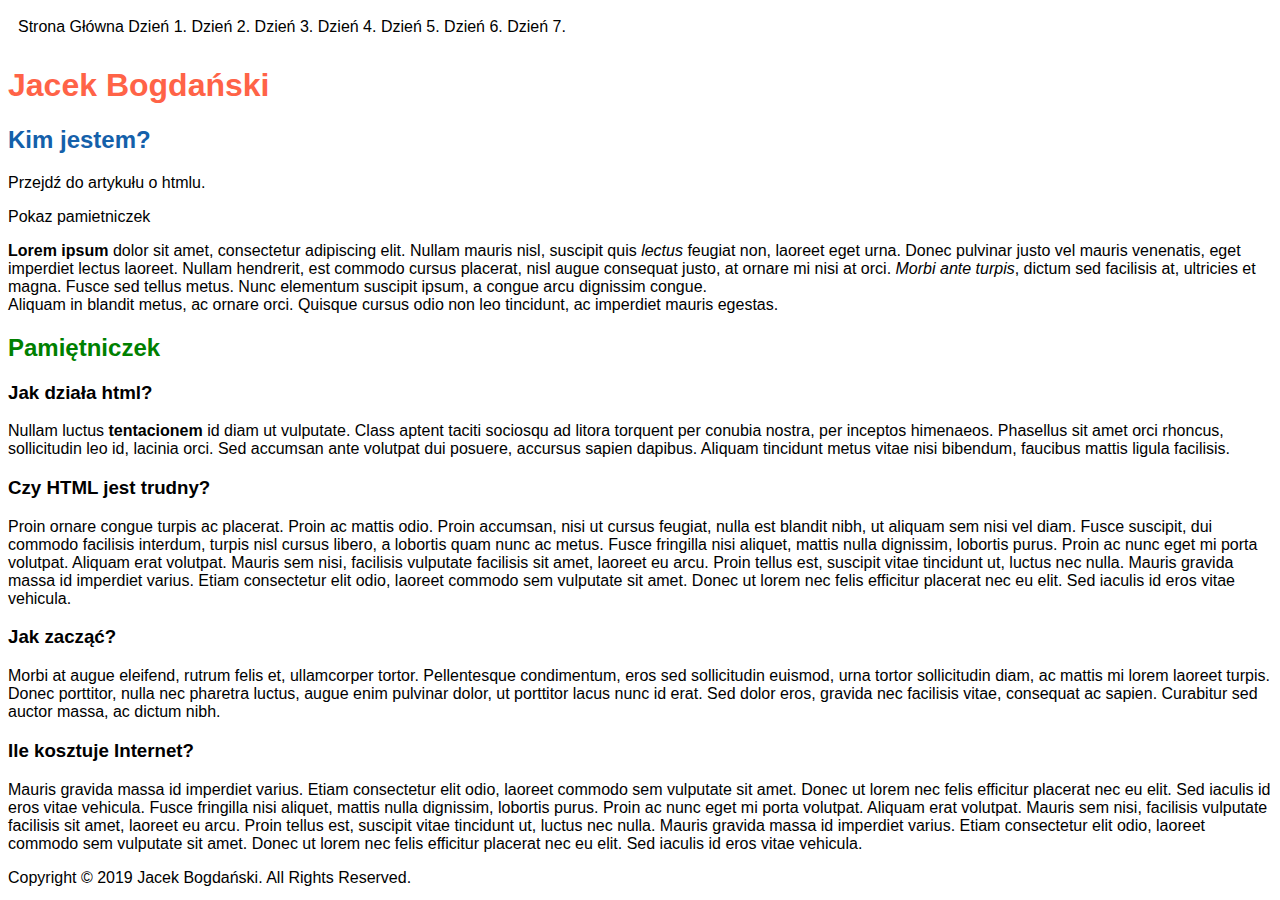
==== index.html @ a30987dd "initial commit" ====
<!DOCTYPE html>
<html lang="pl">


<head>
    <meta charset="UTF-8">
    <meta name="viewport" content="width=device-width, initial-scale=1.0">
    <meta http-equiv="X-UA-Compatible" content="ie=edge">
    <title>Document</title>
    <link href="style.css" rel="stylesheet" type="text/css">
</head>

<body>
    <header class="menu">
        <a href="index.html">Strona Główna</a>
        <a href="day1.html">Dzień 1.</a>
        <a href="day2.html">Dzień 2.</a>
        <a href="day3.html">Dzień 3.</a>
        <a href="day4.html">Dzień 4.</a>
        <a href="day5.html">Dzień 5.</a>
        <a href="day6.html">Dzień 6.</a>
        <a href="day7.html">Dzień 7.</a>
    </header class="menu">
    <header>
        <h1 class="mainHeader"> Jacek Bogdański</h1>
    </header>
    <section>
        <h2>Kim jestem?</h2>
        <p>
            <a href="podstrona.html">Przejdź do artykułu o htmlu.</a>
        </p>
        <p>
            <a href="#pamietnik">Pokaz pamietniczek</a>
        </p>
        <p>
            <b>Lorem ipsum</b> dolor sit amet, consectetur adipiscing elit. Nullam mauris nisl, suscipit quis <i>lectus </i>feugiat non, laoreet eget urna. Donec pulvinar justo vel mauris venenatis, eget imperdiet lectus laoreet. Nullam hendrerit, est
            commodo cursus placerat, nisl augue consequat justo, at ornare mi nisi at orci. <em>Morbi ante turpis</em>, dictum sed facilisis at, ultricies et magna. Fusce sed tellus metus. Nunc elementum suscipit ipsum, a congue arcu dignissim congue.
            <br> Aliquam in blandit metus, ac ornare orci. Quisque cursus odio non leo tincidunt, ac imperdiet mauris egestas.
        </p>

    </section id="pamietnik">
    <h2 class="diaryHeader">Pamiętniczek</h2>
    <section>
        <h3>Jak działa html?</h3>
        <p> Nullam luctus <strong> tentacionem </strong>id diam ut vulputate. Class aptent taciti sociosqu ad litora torquent per conubia nostra, per inceptos himenaeos. Phasellus sit amet orci rhoncus, sollicitudin leo id, lacinia orci. Sed accumsan ante
            volutpat dui posuere, accursus sapien dapibus. Aliquam tincidunt metus vitae nisi bibendum, faucibus mattis ligula facilisis.
        </p>
    </section>
    <section>
        <h3>Czy HTML jest trudny?</h3>
        <p>
            Proin ornare congue turpis ac placerat. Proin ac mattis odio. Proin accumsan, nisi ut cursus feugiat, nulla est blandit nibh, ut aliquam sem nisi vel diam. Fusce suscipit, dui commodo facilisis interdum, turpis nisl cursus libero, a lobortis quam nunc
            ac metus. Fusce fringilla nisi aliquet, mattis nulla dignissim, lobortis purus. Proin ac nunc eget mi porta volutpat. Aliquam erat volutpat. Mauris sem nisi, facilisis vulputate facilisis sit amet, laoreet eu arcu. Proin tellus est, suscipit
            vitae tincidunt ut, luctus nec nulla. Mauris gravida massa id imperdiet varius. Etiam consectetur elit odio, laoreet commodo sem vulputate sit amet. Donec ut lorem nec felis efficitur placerat nec eu elit. Sed iaculis id eros vitae vehicula.
        </p>
    </section>
    <section>
        <h3>Jak zacząć?</h3>
        <p>Morbi at augue eleifend, rutrum felis et, ullamcorper tortor. Pellentesque condimentum, eros sed sollicitudin euismod, urna tortor sollicitudin diam, ac mattis mi lorem laoreet turpis. Donec porttitor, nulla nec pharetra luctus, augue enim pulvinar
            dolor, ut porttitor lacus nunc id erat. Sed dolor eros, gravida nec facilisis vitae, consequat ac sapien. Curabitur sed auctor massa, ac dictum nibh.</p>
    </section>
    <section>
        <h3>Ile kosztuje Internet?</h3>
        <p>
            Mauris gravida massa id imperdiet varius. Etiam consectetur elit odio, laoreet commodo sem vulputate sit amet. Donec ut lorem nec felis efficitur placerat nec eu elit. Sed iaculis id eros vitae vehicula. Fusce fringilla nisi aliquet, mattis nulla dignissim,
            lobortis purus. Proin ac nunc eget mi porta volutpat. Aliquam erat volutpat. Mauris sem nisi, facilisis vulputate facilisis sit amet, laoreet eu arcu. Proin tellus est, suscipit vitae tincidunt ut, luctus nec nulla. Mauris gravida massa id
            imperdiet varius. Etiam consectetur elit odio, laoreet commodo sem vulputate sit amet. Donec ut lorem nec felis efficitur placerat nec eu elit. Sed iaculis id eros vitae vehicula.
        </p>
    </section>

    <footer>
        Copyright © 2019 Jacek Bogdański. All Rights Reserved.
    </footer>
    <script src="main.js">
    </script>
</body>

</html>
---- style.css ----
body {
    background: #fff;
    font-family: sans-serif;
}

.mainHeader {
    color: tomato;
}

.diaryHeader {
    color: green;
}

h2 {
    color: #1460aa;
}

.menu {
    padding: 10px;
}

a {
    text-decoration: none;
    color: black;
}
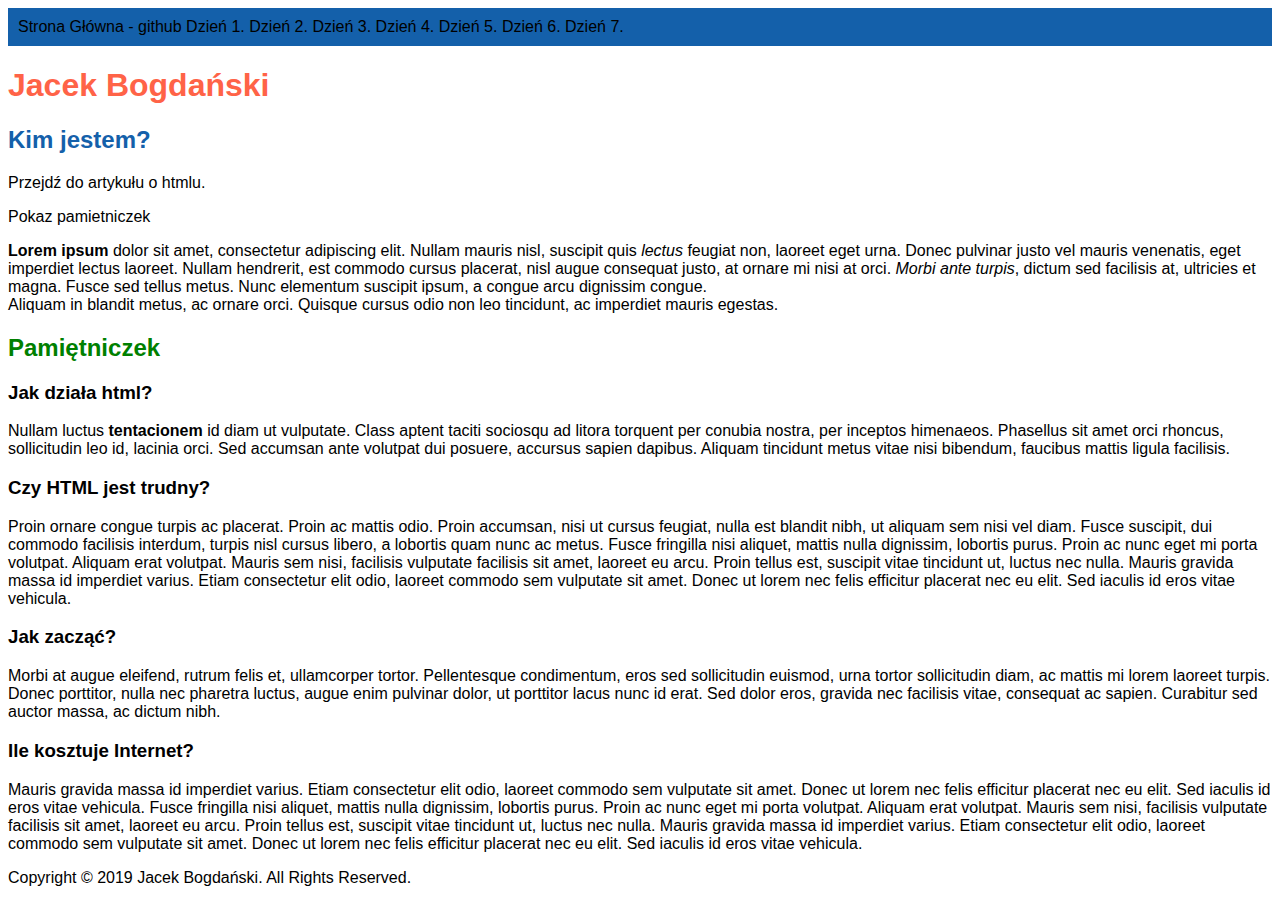
==== commit 72caa02e: "feat: Change in title" ====
--- a/index.html
+++ b/index.html
@@ -12,7 +12,7 @@
 
 <body>
     <header class="menu">
-        <a href="index.html">Strona Główna</a>
+        <a href="index.html">Strona Główna - github</a>
         <a href="day1.html">Dzień 1.</a>
         <a href="day2.html">Dzień 2.</a>
         <a href="day3.html">Dzień 3.</a>
--- a/style.css
+++ b/style.css
@@ -17,6 +17,7 @@
 
 .menu {
     padding: 10px;
+    background: #1460aa;
 }
 
 a {
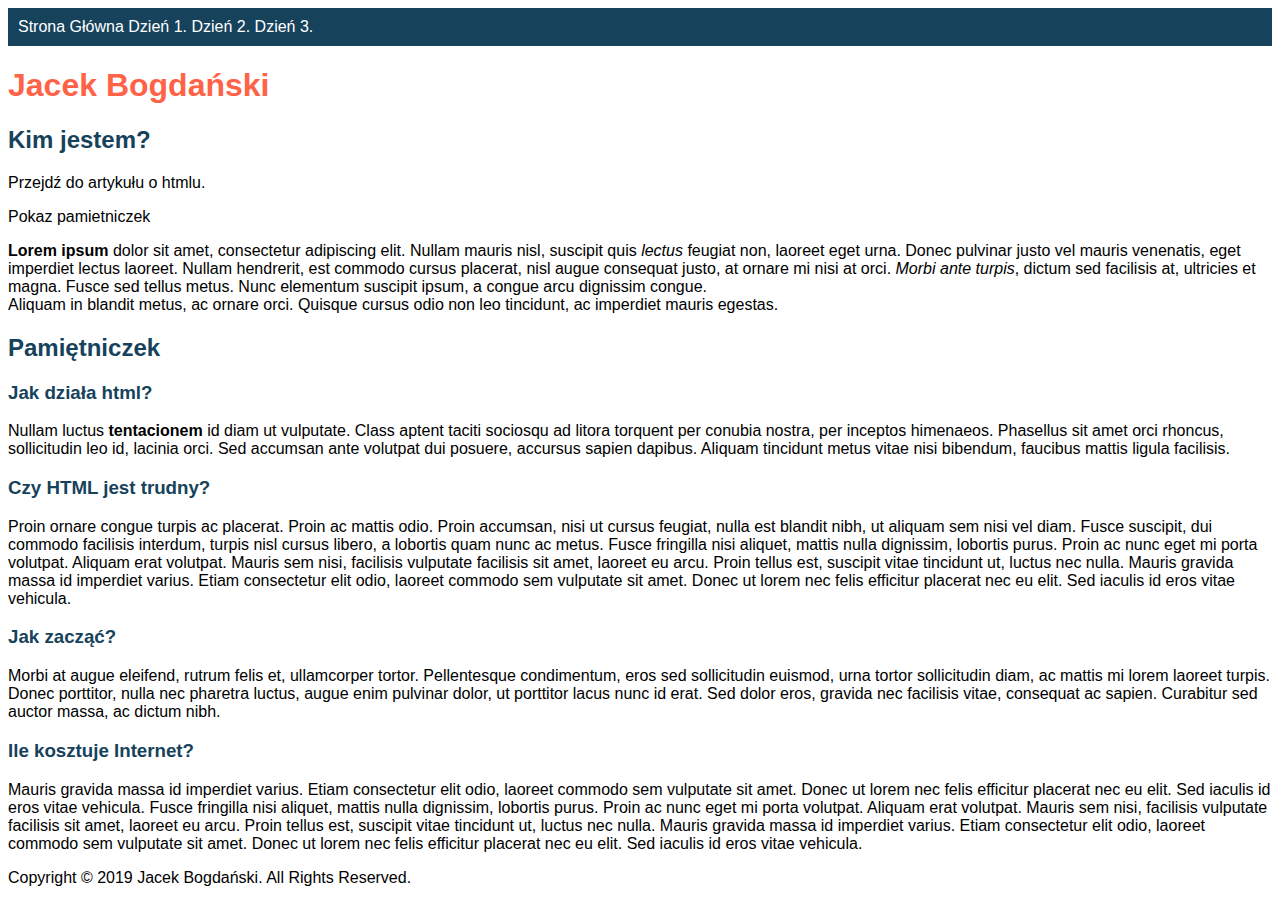
==== commit cadd1410: "feat: Getting ordered" ====
--- a/index.html
+++ b/index.html
@@ -12,20 +12,17 @@
 
 <body>
     <header class="menu">
-        <a href="index.html">Strona Główna - github</a>
-        <a href="day1.html">Dzień 1.</a>
-        <a href="day2.html">Dzień 2.</a>
-        <a href="day3.html">Dzień 3.</a>
-        <a href="day4.html">Dzień 4.</a>
-        <a href="day5.html">Dzień 5.</a>
-        <a href="day6.html">Dzień 6.</a>
-        <a href="day7.html">Dzień 7.</a>
+        <a class="menuLink" href="index.html">Strona Główna</a>
+        <a class="menuLink" href="day1.html">Dzień 1.</a>
+        <a class="menuLink" href="day2.html">Dzień 2.</a>
+        <a class="menuLink" href="day3.html">Dzień 3.</a>
+
     </header class="menu">
     <header>
         <h1 class="mainHeader"> Jacek Bogdański</h1>
     </header>
     <section>
-        <h2>Kim jestem?</h2>
+        <h2 class="sectionHeader">Kim jestem?</h2>
         <p>
             <a href="podstrona.html">Przejdź do artykułu o htmlu.</a>
         </p>
@@ -39,15 +36,15 @@
         </p>
 
     </section id="pamietnik">
-    <h2 class="diaryHeader">Pamiętniczek</h2>
+    <h2 class="sectionHeader">Pamiętniczek</h2>
     <section>
-        <h3>Jak działa html?</h3>
+        <h3 class="sectionHeader">Jak działa html?</h3>
         <p> Nullam luctus <strong> tentacionem </strong>id diam ut vulputate. Class aptent taciti sociosqu ad litora torquent per conubia nostra, per inceptos himenaeos. Phasellus sit amet orci rhoncus, sollicitudin leo id, lacinia orci. Sed accumsan ante
             volutpat dui posuere, accursus sapien dapibus. Aliquam tincidunt metus vitae nisi bibendum, faucibus mattis ligula facilisis.
         </p>
     </section>
     <section>
-        <h3>Czy HTML jest trudny?</h3>
+        <h3 class="sectionHeader">Czy HTML jest trudny?</h3>
         <p>
             Proin ornare congue turpis ac placerat. Proin ac mattis odio. Proin accumsan, nisi ut cursus feugiat, nulla est blandit nibh, ut aliquam sem nisi vel diam. Fusce suscipit, dui commodo facilisis interdum, turpis nisl cursus libero, a lobortis quam nunc
             ac metus. Fusce fringilla nisi aliquet, mattis nulla dignissim, lobortis purus. Proin ac nunc eget mi porta volutpat. Aliquam erat volutpat. Mauris sem nisi, facilisis vulputate facilisis sit amet, laoreet eu arcu. Proin tellus est, suscipit
@@ -55,12 +52,12 @@
         </p>
     </section>
     <section>
-        <h3>Jak zacząć?</h3>
+        <h3 class="sectionHeader">Jak zacząć?</h3>
         <p>Morbi at augue eleifend, rutrum felis et, ullamcorper tortor. Pellentesque condimentum, eros sed sollicitudin euismod, urna tortor sollicitudin diam, ac mattis mi lorem laoreet turpis. Donec porttitor, nulla nec pharetra luctus, augue enim pulvinar
             dolor, ut porttitor lacus nunc id erat. Sed dolor eros, gravida nec facilisis vitae, consequat ac sapien. Curabitur sed auctor massa, ac dictum nibh.</p>
     </section>
     <section>
-        <h3>Ile kosztuje Internet?</h3>
+        <h3 class="sectionHeader">Ile kosztuje Internet?</h3>
         <p>
             Mauris gravida massa id imperdiet varius. Etiam consectetur elit odio, laoreet commodo sem vulputate sit amet. Donec ut lorem nec felis efficitur placerat nec eu elit. Sed iaculis id eros vitae vehicula. Fusce fringilla nisi aliquet, mattis nulla dignissim,
             lobortis purus. Proin ac nunc eget mi porta volutpat. Aliquam erat volutpat. Mauris sem nisi, facilisis vulputate facilisis sit amet, laoreet eu arcu. Proin tellus est, suscipit vitae tincidunt ut, luctus nec nulla. Mauris gravida massa id
--- a/style.css
+++ b/style.css
@@ -11,13 +11,22 @@
     color: green;
 }
 
+.sectionHeader {
+    color: #16425B;
+}
+
 h2 {
     color: #1460aa;
 }
 
 .menu {
     padding: 10px;
-    background: #1460aa;
+    background: #16425B;
+    color: #FFF;
+}
+
+.menuLink {
+    color: white;
 }
 
 a {
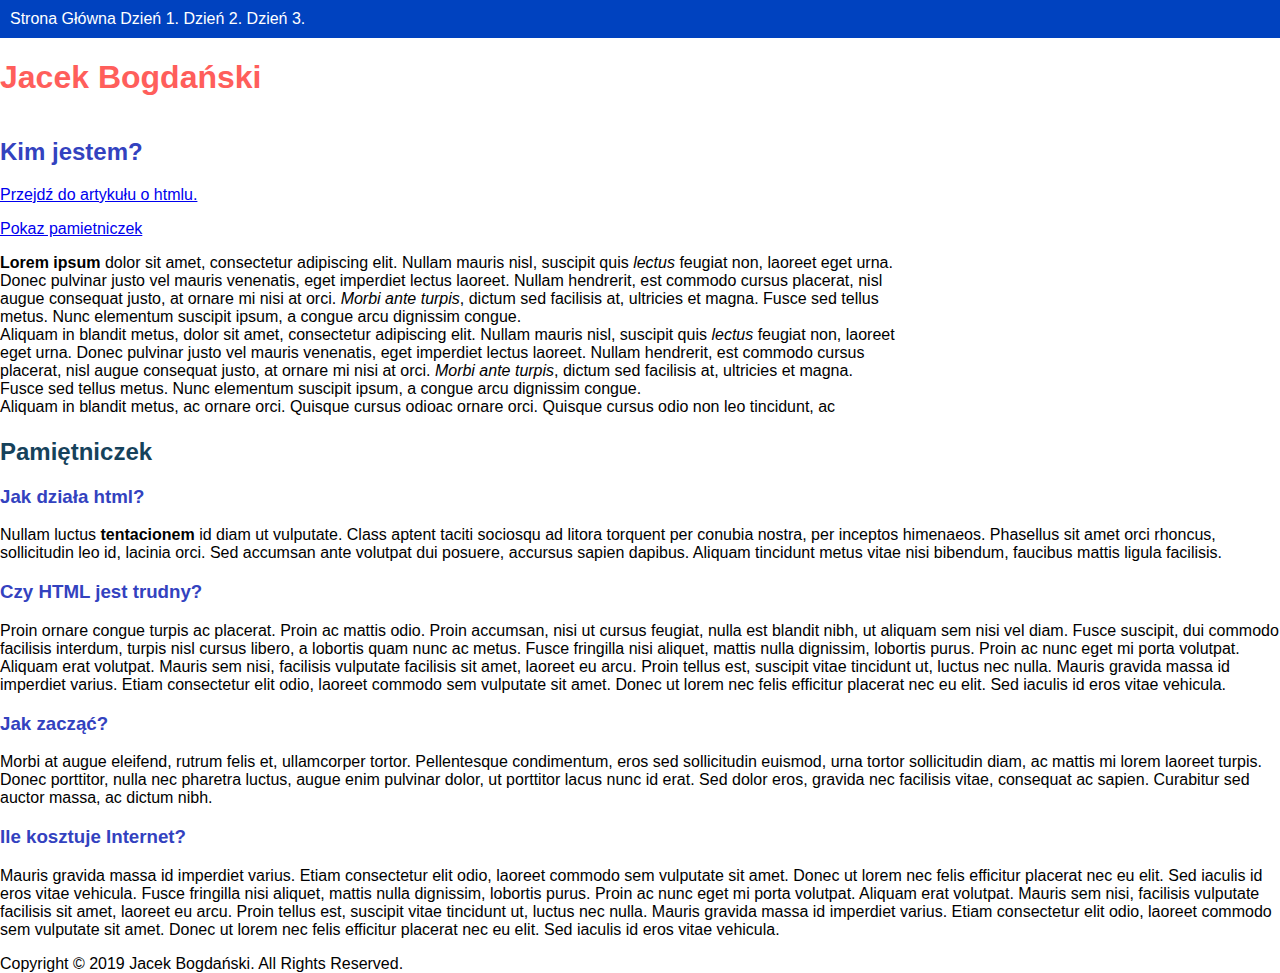
==== commit 415c86ca: "feat: Styling" ====
--- a/index.html
+++ b/index.html
@@ -21,7 +21,7 @@
     <header>
         <h1 class="mainHeader"> Jacek Bogdański</h1>
     </header>
-    <section>
+    <section class="about">
         <h2 class="sectionHeader">Kim jestem?</h2>
         <p>
             <a href="podstrona.html">Przejdź do artykułu o htmlu.</a>
@@ -32,11 +32,13 @@
         <p>
             <b>Lorem ipsum</b> dolor sit amet, consectetur adipiscing elit. Nullam mauris nisl, suscipit quis <i>lectus </i>feugiat non, laoreet eget urna. Donec pulvinar justo vel mauris venenatis, eget imperdiet lectus laoreet. Nullam hendrerit, est
             commodo cursus placerat, nisl augue consequat justo, at ornare mi nisi at orci. <em>Morbi ante turpis</em>, dictum sed facilisis at, ultricies et magna. Fusce sed tellus metus. Nunc elementum suscipit ipsum, a congue arcu dignissim congue.
-            <br> Aliquam in blandit metus, ac ornare orci. Quisque cursus odio non leo tincidunt, ac imperdiet mauris egestas.
+            <br> Aliquam in blandit metus, dolor sit amet, consectetur adipiscing elit. Nullam mauris nisl, suscipit quis <i>lectus </i>feugiat non, laoreet eget urna. Donec pulvinar justo vel mauris venenatis, eget imperdiet lectus laoreet. Nullam hendrerit,
+            est commodo cursus placerat, nisl augue consequat justo, at ornare mi nisi at orci. <em>Morbi ante turpis</em>, dictum sed facilisis at, ultricies et magna. Fusce sed tellus metus. Nunc elementum suscipit ipsum, a congue arcu dignissim congue.
+            <br> Aliquam in blandit metus, ac ornare orci. Quisque cursus odioac ornare orci. Quisque cursus odio non leo tincidunt, ac imperdiet mauris egestas.
         </p>
 
     </section id="pamietnik">
-    <h2 class="sectionHeader">Pamiętniczek</h2>
+    <h2 class="diaryHeader">Pamiętniczek</h2>
     <section>
         <h3 class="sectionHeader">Jak działa html?</h3>
         <p> Nullam luctus <strong> tentacionem </strong>id diam ut vulputate. Class aptent taciti sociosqu ad litora torquent per conubia nostra, per inceptos himenaeos. Phasellus sit amet orci rhoncus, sollicitudin leo id, lacinia orci. Sed accumsan ante
--- a/style.css
+++ b/style.css
@@ -1,18 +1,20 @@
 body {
     background: #fff;
     font-family: sans-serif;
+    width: 100%;
+    margin: 0;
 }
 
 .mainHeader {
-    color: tomato;
+    color: #FF5E5B;
 }
 
 .diaryHeader {
-    color: green;
+    color: #16425B;
 }
 
 .sectionHeader {
-    color: #16425B;
+    color: #3342BF;
 }
 
 h2 {
@@ -21,15 +23,18 @@
 
 .menu {
     padding: 10px;
-    background: #16425B;
+    background: #0042BF;
     color: #FFF;
 }
 
 .menuLink {
     color: white;
+    text-decoration: none;
 }
 
-a {
-    text-decoration: none;
-    color: black;
+.about {
+    max-width: 900px;
+    min-width: 500px;
+    height: 300px;
+    overflow: scroll;
 }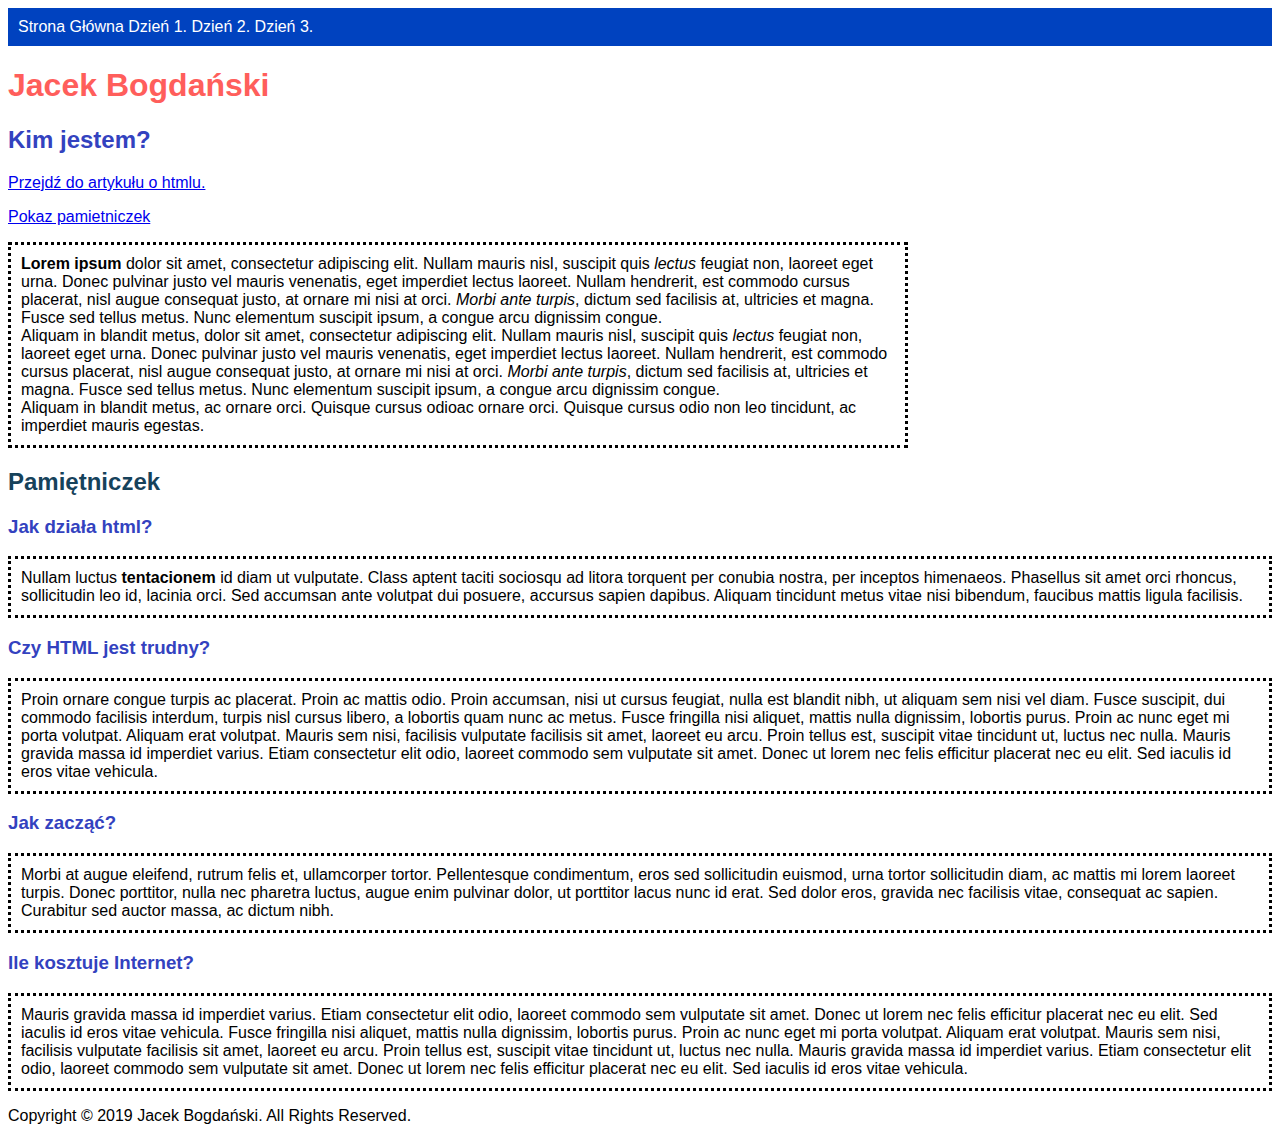
==== commit de6c7bb5: "feat little changes" ====
--- a/index.html
+++ b/index.html
@@ -18,6 +18,7 @@
         <a class="menuLink" href="day3.html">Dzień 3.</a>
 
     </header class="menu">
+
     <header>
         <h1 class="mainHeader"> Jacek Bogdański</h1>
     </header>
@@ -29,7 +30,7 @@
         <p>
             <a href="#pamietnik">Pokaz pamietniczek</a>
         </p>
-        <p>
+        <p class="paragraph">
             <b>Lorem ipsum</b> dolor sit amet, consectetur adipiscing elit. Nullam mauris nisl, suscipit quis <i>lectus </i>feugiat non, laoreet eget urna. Donec pulvinar justo vel mauris venenatis, eget imperdiet lectus laoreet. Nullam hendrerit, est
             commodo cursus placerat, nisl augue consequat justo, at ornare mi nisi at orci. <em>Morbi ante turpis</em>, dictum sed facilisis at, ultricies et magna. Fusce sed tellus metus. Nunc elementum suscipit ipsum, a congue arcu dignissim congue.
             <br> Aliquam in blandit metus, dolor sit amet, consectetur adipiscing elit. Nullam mauris nisl, suscipit quis <i>lectus </i>feugiat non, laoreet eget urna. Donec pulvinar justo vel mauris venenatis, eget imperdiet lectus laoreet. Nullam hendrerit,
@@ -37,17 +38,17 @@
             <br> Aliquam in blandit metus, ac ornare orci. Quisque cursus odioac ornare orci. Quisque cursus odio non leo tincidunt, ac imperdiet mauris egestas.
         </p>
 
-    </section id="pamietnik">
+    </section>
     <h2 class="diaryHeader">Pamiętniczek</h2>
     <section>
         <h3 class="sectionHeader">Jak działa html?</h3>
-        <p> Nullam luctus <strong> tentacionem </strong>id diam ut vulputate. Class aptent taciti sociosqu ad litora torquent per conubia nostra, per inceptos himenaeos. Phasellus sit amet orci rhoncus, sollicitudin leo id, lacinia orci. Sed accumsan ante
+        <p class="paragraph"> Nullam luctus <strong> tentacionem </strong>id diam ut vulputate. Class aptent taciti sociosqu ad litora torquent per conubia nostra, per inceptos himenaeos. Phasellus sit amet orci rhoncus, sollicitudin leo id, lacinia orci. Sed accumsan ante
             volutpat dui posuere, accursus sapien dapibus. Aliquam tincidunt metus vitae nisi bibendum, faucibus mattis ligula facilisis.
         </p>
     </section>
     <section>
         <h3 class="sectionHeader">Czy HTML jest trudny?</h3>
-        <p>
+        <p class="paragraph">
             Proin ornare congue turpis ac placerat. Proin ac mattis odio. Proin accumsan, nisi ut cursus feugiat, nulla est blandit nibh, ut aliquam sem nisi vel diam. Fusce suscipit, dui commodo facilisis interdum, turpis nisl cursus libero, a lobortis quam nunc
             ac metus. Fusce fringilla nisi aliquet, mattis nulla dignissim, lobortis purus. Proin ac nunc eget mi porta volutpat. Aliquam erat volutpat. Mauris sem nisi, facilisis vulputate facilisis sit amet, laoreet eu arcu. Proin tellus est, suscipit
             vitae tincidunt ut, luctus nec nulla. Mauris gravida massa id imperdiet varius. Etiam consectetur elit odio, laoreet commodo sem vulputate sit amet. Donec ut lorem nec felis efficitur placerat nec eu elit. Sed iaculis id eros vitae vehicula.
@@ -55,12 +56,12 @@
     </section>
     <section>
         <h3 class="sectionHeader">Jak zacząć?</h3>
-        <p>Morbi at augue eleifend, rutrum felis et, ullamcorper tortor. Pellentesque condimentum, eros sed sollicitudin euismod, urna tortor sollicitudin diam, ac mattis mi lorem laoreet turpis. Donec porttitor, nulla nec pharetra luctus, augue enim pulvinar
+        <p class="paragraph">Morbi at augue eleifend, rutrum felis et, ullamcorper tortor. Pellentesque condimentum, eros sed sollicitudin euismod, urna tortor sollicitudin diam, ac mattis mi lorem laoreet turpis. Donec porttitor, nulla nec pharetra luctus, augue enim pulvinar
             dolor, ut porttitor lacus nunc id erat. Sed dolor eros, gravida nec facilisis vitae, consequat ac sapien. Curabitur sed auctor massa, ac dictum nibh.</p>
     </section>
     <section>
         <h3 class="sectionHeader">Ile kosztuje Internet?</h3>
-        <p>
+        <p class="paragraph">
             Mauris gravida massa id imperdiet varius. Etiam consectetur elit odio, laoreet commodo sem vulputate sit amet. Donec ut lorem nec felis efficitur placerat nec eu elit. Sed iaculis id eros vitae vehicula. Fusce fringilla nisi aliquet, mattis nulla dignissim,
             lobortis purus. Proin ac nunc eget mi porta volutpat. Aliquam erat volutpat. Mauris sem nisi, facilisis vulputate facilisis sit amet, laoreet eu arcu. Proin tellus est, suscipit vitae tincidunt ut, luctus nec nulla. Mauris gravida massa id
             imperdiet varius. Etiam consectetur elit odio, laoreet commodo sem vulputate sit amet. Donec ut lorem nec felis efficitur placerat nec eu elit. Sed iaculis id eros vitae vehicula.
--- a/style.css
+++ b/style.css
@@ -1,8 +1,6 @@
 body {
     background: #fff;
     font-family: sans-serif;
-    width: 100%;
-    margin: 0;
 }
 
 .mainHeader {
@@ -35,6 +33,11 @@
 .about {
     max-width: 900px;
     min-width: 500px;
-    height: 300px;
+}
+
+.paragraph {
+    padding: 10px;
+    border: dotted;
+    max-height: 200px;
     overflow: scroll;
 }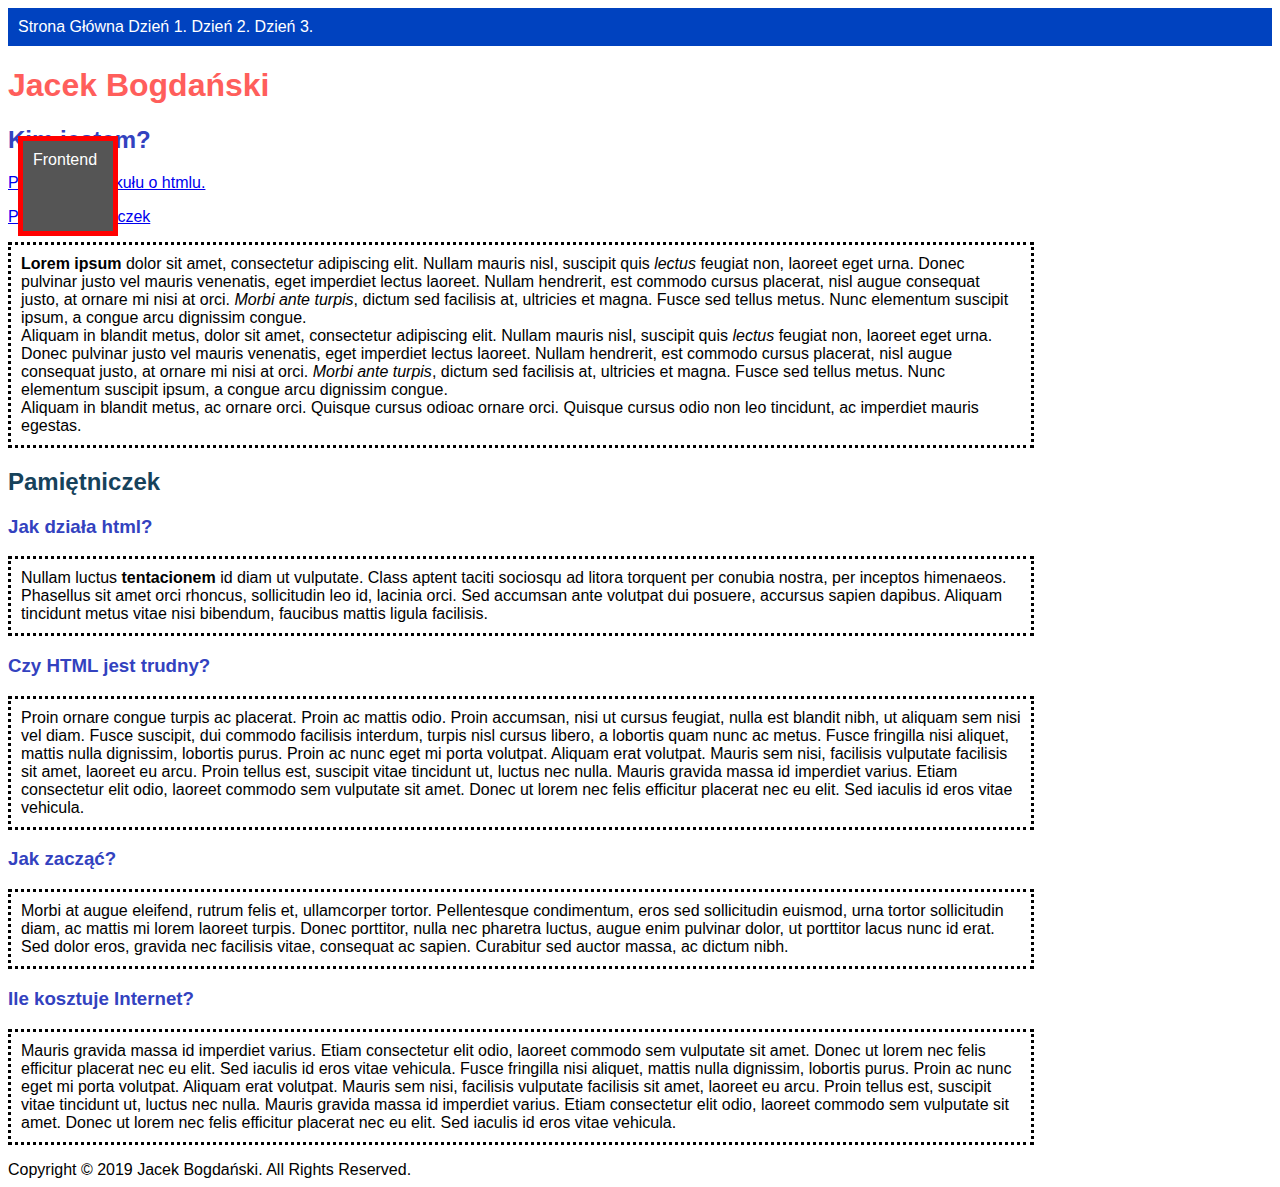
==== commit 9edf1ccc: "feat: Kontynuacja" ====
--- a/index.html
+++ b/index.html
@@ -23,6 +23,8 @@
         <h1 class="mainHeader"> Jacek Bogdański</h1>
     </header>
     <section class="about">
+        <div class="box">Frontend</div>
+
         <h2 class="sectionHeader">Kim jestem?</h2>
         <p>
             <a href="podstrona.html">Przejdź do artykułu o htmlu.</a>
--- a/style.css
+++ b/style.css
@@ -31,13 +31,27 @@
 }
 
 .about {
-    max-width: 900px;
     min-width: 500px;
+    position: relative;
+}
+
+.box {
+    height: 100px;
+    width: 100px;
+    background: #555;
+    color: white;
+    padding: 10px;
+    margin: 10px;
+    border: 5px solid red;
+    box-sizing: border-box;
+    position: absolute;
 }
 
 .paragraph {
     padding: 10px;
     border: dotted;
     max-height: 200px;
-    overflow: scroll;
+    overflow: auto;
+    max-width: 1000px;
+    ;
 }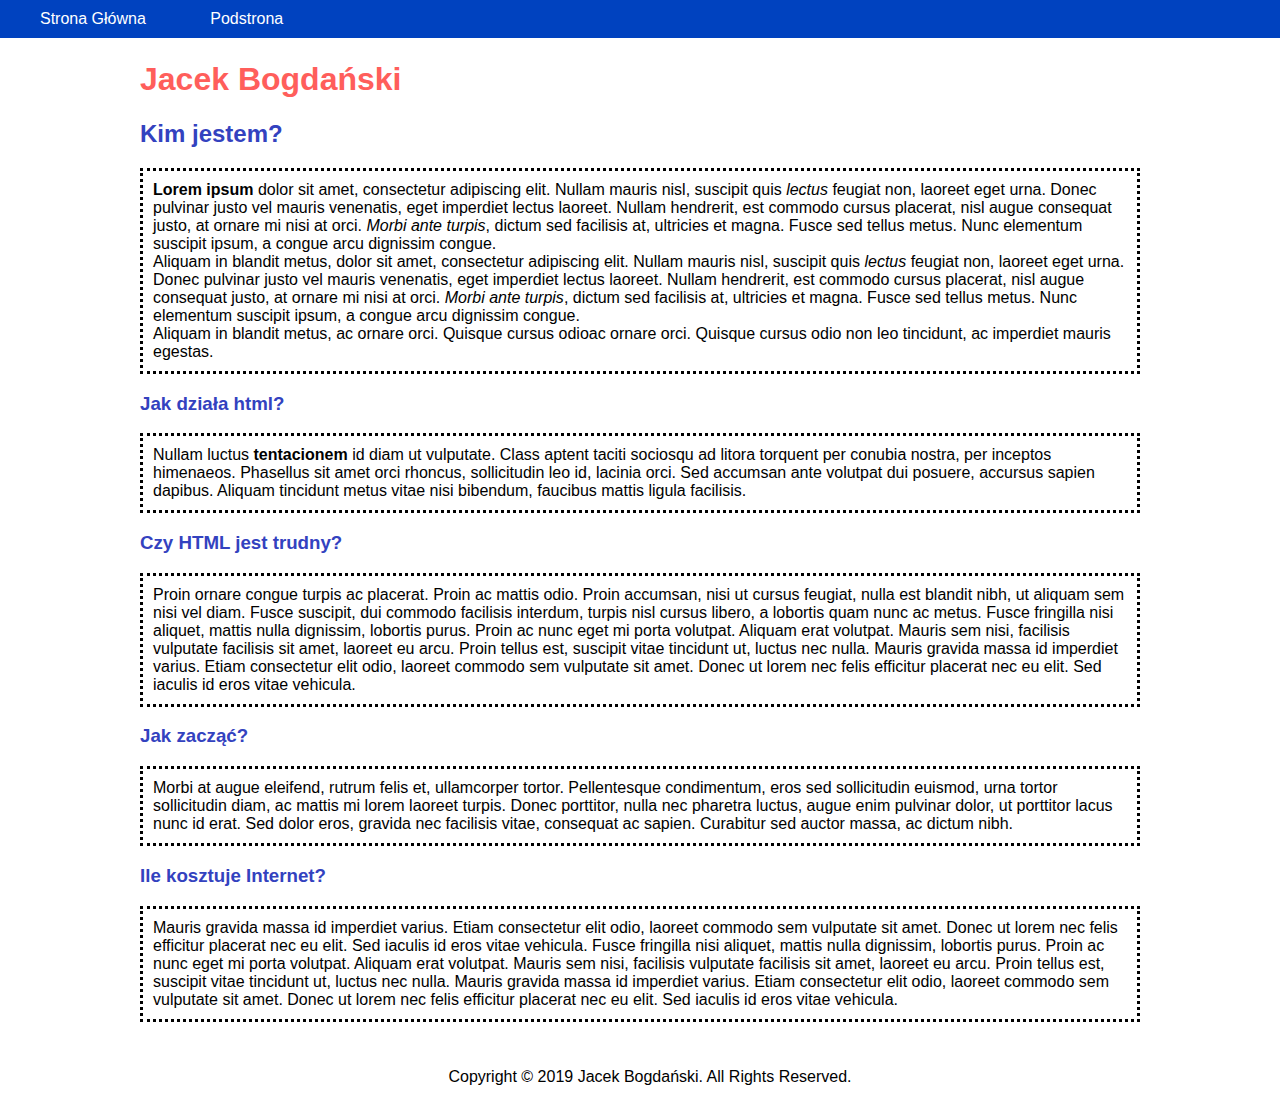
==== commit f6682bc9: "feat: Uporządkowanie" ====
--- a/index.html
+++ b/index.html
@@ -13,64 +13,56 @@
 <body>
     <header class="menu">
         <a class="menuLink" href="index.html">Strona Główna</a>
-        <a class="menuLink" href="day1.html">Dzień 1.</a>
-        <a class="menuLink" href="day2.html">Dzień 2.</a>
-        <a class="menuLink" href="day3.html">Dzień 3.</a>
+        <a class="menuLink" href="podstrona.html">Podstrona</a>
 
     </header class="menu">
+    <main class="content">
+        <header>
+            <h1 class="mainHeader"> Jacek Bogdański</h1>
+        </header>
+        <section class="about">
+            <h2 class="sectionHeader">Kim jestem?</h2>
 
-    <header>
-        <h1 class="mainHeader"> Jacek Bogdański</h1>
-    </header>
-    <section class="about">
-        <div class="box">Frontend</div>
+            <p class="paragraph">
+                <b>Lorem ipsum</b> dolor sit amet, consectetur adipiscing elit. Nullam mauris nisl, suscipit quis <i>lectus </i>feugiat non, laoreet eget urna. Donec pulvinar justo vel mauris venenatis, eget imperdiet lectus laoreet. Nullam hendrerit,
+                est commodo cursus placerat, nisl augue consequat justo, at ornare mi nisi at orci. <em>Morbi ante turpis</em>, dictum sed facilisis at, ultricies et magna. Fusce sed tellus metus. Nunc elementum suscipit ipsum, a congue arcu dignissim
+                congue.
+                <br> Aliquam in blandit metus, dolor sit amet, consectetur adipiscing elit. Nullam mauris nisl, suscipit quis <i>lectus </i>feugiat non, laoreet eget urna. Donec pulvinar justo vel mauris venenatis, eget imperdiet lectus laoreet. Nullam
+                hendrerit, est commodo cursus placerat, nisl augue consequat justo, at ornare mi nisi at orci. <em>Morbi ante turpis</em>, dictum sed facilisis at, ultricies et magna. Fusce sed tellus metus. Nunc elementum suscipit ipsum, a congue arcu
+                dignissim congue.
+                <br> Aliquam in blandit metus, ac ornare orci. Quisque cursus odioac ornare orci. Quisque cursus odio non leo tincidunt, ac imperdiet mauris egestas.
+            </p>
+        </section>
 
-        <h2 class="sectionHeader">Kim jestem?</h2>
-        <p>
-            <a href="podstrona.html">Przejdź do artykułu o htmlu.</a>
-        </p>
-        <p>
-            <a href="#pamietnik">Pokaz pamietniczek</a>
-        </p>
-        <p class="paragraph">
-            <b>Lorem ipsum</b> dolor sit amet, consectetur adipiscing elit. Nullam mauris nisl, suscipit quis <i>lectus </i>feugiat non, laoreet eget urna. Donec pulvinar justo vel mauris venenatis, eget imperdiet lectus laoreet. Nullam hendrerit, est
-            commodo cursus placerat, nisl augue consequat justo, at ornare mi nisi at orci. <em>Morbi ante turpis</em>, dictum sed facilisis at, ultricies et magna. Fusce sed tellus metus. Nunc elementum suscipit ipsum, a congue arcu dignissim congue.
-            <br> Aliquam in blandit metus, dolor sit amet, consectetur adipiscing elit. Nullam mauris nisl, suscipit quis <i>lectus </i>feugiat non, laoreet eget urna. Donec pulvinar justo vel mauris venenatis, eget imperdiet lectus laoreet. Nullam hendrerit,
-            est commodo cursus placerat, nisl augue consequat justo, at ornare mi nisi at orci. <em>Morbi ante turpis</em>, dictum sed facilisis at, ultricies et magna. Fusce sed tellus metus. Nunc elementum suscipit ipsum, a congue arcu dignissim congue.
-            <br> Aliquam in blandit metus, ac ornare orci. Quisque cursus odioac ornare orci. Quisque cursus odio non leo tincidunt, ac imperdiet mauris egestas.
-        </p>
-
-    </section>
-    <h2 class="diaryHeader">Pamiętniczek</h2>
-    <section>
-        <h3 class="sectionHeader">Jak działa html?</h3>
-        <p class="paragraph"> Nullam luctus <strong> tentacionem </strong>id diam ut vulputate. Class aptent taciti sociosqu ad litora torquent per conubia nostra, per inceptos himenaeos. Phasellus sit amet orci rhoncus, sollicitudin leo id, lacinia orci. Sed accumsan ante
-            volutpat dui posuere, accursus sapien dapibus. Aliquam tincidunt metus vitae nisi bibendum, faucibus mattis ligula facilisis.
-        </p>
-    </section>
-    <section>
-        <h3 class="sectionHeader">Czy HTML jest trudny?</h3>
-        <p class="paragraph">
-            Proin ornare congue turpis ac placerat. Proin ac mattis odio. Proin accumsan, nisi ut cursus feugiat, nulla est blandit nibh, ut aliquam sem nisi vel diam. Fusce suscipit, dui commodo facilisis interdum, turpis nisl cursus libero, a lobortis quam nunc
-            ac metus. Fusce fringilla nisi aliquet, mattis nulla dignissim, lobortis purus. Proin ac nunc eget mi porta volutpat. Aliquam erat volutpat. Mauris sem nisi, facilisis vulputate facilisis sit amet, laoreet eu arcu. Proin tellus est, suscipit
-            vitae tincidunt ut, luctus nec nulla. Mauris gravida massa id imperdiet varius. Etiam consectetur elit odio, laoreet commodo sem vulputate sit amet. Donec ut lorem nec felis efficitur placerat nec eu elit. Sed iaculis id eros vitae vehicula.
-        </p>
-    </section>
-    <section>
-        <h3 class="sectionHeader">Jak zacząć?</h3>
-        <p class="paragraph">Morbi at augue eleifend, rutrum felis et, ullamcorper tortor. Pellentesque condimentum, eros sed sollicitudin euismod, urna tortor sollicitudin diam, ac mattis mi lorem laoreet turpis. Donec porttitor, nulla nec pharetra luctus, augue enim pulvinar
-            dolor, ut porttitor lacus nunc id erat. Sed dolor eros, gravida nec facilisis vitae, consequat ac sapien. Curabitur sed auctor massa, ac dictum nibh.</p>
-    </section>
-    <section>
-        <h3 class="sectionHeader">Ile kosztuje Internet?</h3>
-        <p class="paragraph">
-            Mauris gravida massa id imperdiet varius. Etiam consectetur elit odio, laoreet commodo sem vulputate sit amet. Donec ut lorem nec felis efficitur placerat nec eu elit. Sed iaculis id eros vitae vehicula. Fusce fringilla nisi aliquet, mattis nulla dignissim,
-            lobortis purus. Proin ac nunc eget mi porta volutpat. Aliquam erat volutpat. Mauris sem nisi, facilisis vulputate facilisis sit amet, laoreet eu arcu. Proin tellus est, suscipit vitae tincidunt ut, luctus nec nulla. Mauris gravida massa id
-            imperdiet varius. Etiam consectetur elit odio, laoreet commodo sem vulputate sit amet. Donec ut lorem nec felis efficitur placerat nec eu elit. Sed iaculis id eros vitae vehicula.
-        </p>
-    </section>
-
-    <footer>
+        <section>
+            <h3 class="sectionHeader">Jak działa html?</h3>
+            <p class="paragraph"> Nullam luctus <strong> tentacionem </strong>id diam ut vulputate. Class aptent taciti sociosqu ad litora torquent per conubia nostra, per inceptos himenaeos. Phasellus sit amet orci rhoncus, sollicitudin leo id, lacinia orci. Sed accumsan
+                ante volutpat dui posuere, accursus sapien dapibus. Aliquam tincidunt metus vitae nisi bibendum, faucibus mattis ligula facilisis.
+            </p>
+        </section>
+        <section>
+            <h3 class="sectionHeader">Czy HTML jest trudny?</h3>
+            <p class="paragraph">
+                Proin ornare congue turpis ac placerat. Proin ac mattis odio. Proin accumsan, nisi ut cursus feugiat, nulla est blandit nibh, ut aliquam sem nisi vel diam. Fusce suscipit, dui commodo facilisis interdum, turpis nisl cursus libero, a lobortis quam nunc
+                ac metus. Fusce fringilla nisi aliquet, mattis nulla dignissim, lobortis purus. Proin ac nunc eget mi porta volutpat. Aliquam erat volutpat. Mauris sem nisi, facilisis vulputate facilisis sit amet, laoreet eu arcu. Proin tellus est, suscipit
+                vitae tincidunt ut, luctus nec nulla. Mauris gravida massa id imperdiet varius. Etiam consectetur elit odio, laoreet commodo sem vulputate sit amet. Donec ut lorem nec felis efficitur placerat nec eu elit. Sed iaculis id eros vitae vehicula.
+            </p>
+        </section>
+        <section>
+            <h3 class="sectionHeader">Jak zacząć?</h3>
+            <p class="paragraph">Morbi at augue eleifend, rutrum felis et, ullamcorper tortor. Pellentesque condimentum, eros sed sollicitudin euismod, urna tortor sollicitudin diam, ac mattis mi lorem laoreet turpis. Donec porttitor, nulla nec pharetra luctus, augue enim
+                pulvinar dolor, ut porttitor lacus nunc id erat. Sed dolor eros, gravida nec facilisis vitae, consequat ac sapien. Curabitur sed auctor massa, ac dictum nibh.</p>
+        </section>
+        <section>
+            <h3 class="sectionHeader">Ile kosztuje Internet?</h3>
+            <p class="paragraph">
+                Mauris gravida massa id imperdiet varius. Etiam consectetur elit odio, laoreet commodo sem vulputate sit amet. Donec ut lorem nec felis efficitur placerat nec eu elit. Sed iaculis id eros vitae vehicula. Fusce fringilla nisi aliquet, mattis nulla dignissim,
+                lobortis purus. Proin ac nunc eget mi porta volutpat. Aliquam erat volutpat. Mauris sem nisi, facilisis vulputate facilisis sit amet, laoreet eu arcu. Proin tellus est, suscipit vitae tincidunt ut, luctus nec nulla. Mauris gravida massa
+                id imperdiet varius. Etiam consectetur elit odio, laoreet commodo sem vulputate sit amet. Donec ut lorem nec felis efficitur placerat nec eu elit. Sed iaculis id eros vitae vehicula.
+            </p>
+        </section>
+    </main>
+    <footer class="mainFooter">
         Copyright © 2019 Jacek Bogdański. All Rights Reserved.
     </footer>
     <script src="main.js">
--- a/style.css
+++ b/style.css
@@ -1,14 +1,24 @@
 body {
     background: #fff;
     font-family: sans-serif;
+    margin: 0;
+}
+
+a {
+    text-decoration: none;
+}
+
+.menuLink {
+    color: #fff;
+    padding: 10px 30px;
+}
+
+.menuLink:hover {
+    background: #003495;
 }
 
 .mainHeader {
     color: #FF5E5B;
-}
-
-.diaryHeader {
-    color: #16425B;
 }
 
 .sectionHeader {
@@ -21,30 +31,25 @@
 
 .menu {
     padding: 10px;
+    width: 100%;
+    margin: 0;
     background: #0042BF;
     color: #FFF;
+    position: fixed;
+    top: 0;
+    left: 0;
+    z-index: 2;
 }
 
-.menuLink {
-    color: white;
-    text-decoration: none;
+.content {
+    padding: 40px 20px 20px 20px;
+    margin-left: auto;
+    margin-right: auto;
+    width: 1000px;
 }
 
 .about {
     min-width: 500px;
-    position: relative;
-}
-
-.box {
-    height: 100px;
-    width: 100px;
-    background: #555;
-    color: white;
-    padding: 10px;
-    margin: 10px;
-    border: 5px solid red;
-    box-sizing: border-box;
-    position: absolute;
 }
 
 .paragraph {
@@ -53,5 +58,10 @@
     max-height: 200px;
     overflow: auto;
     max-width: 1000px;
-    ;
+}
+
+.mainFooter {
+    width: 100%;
+    text-align: center;
+    padding: 10px;
 }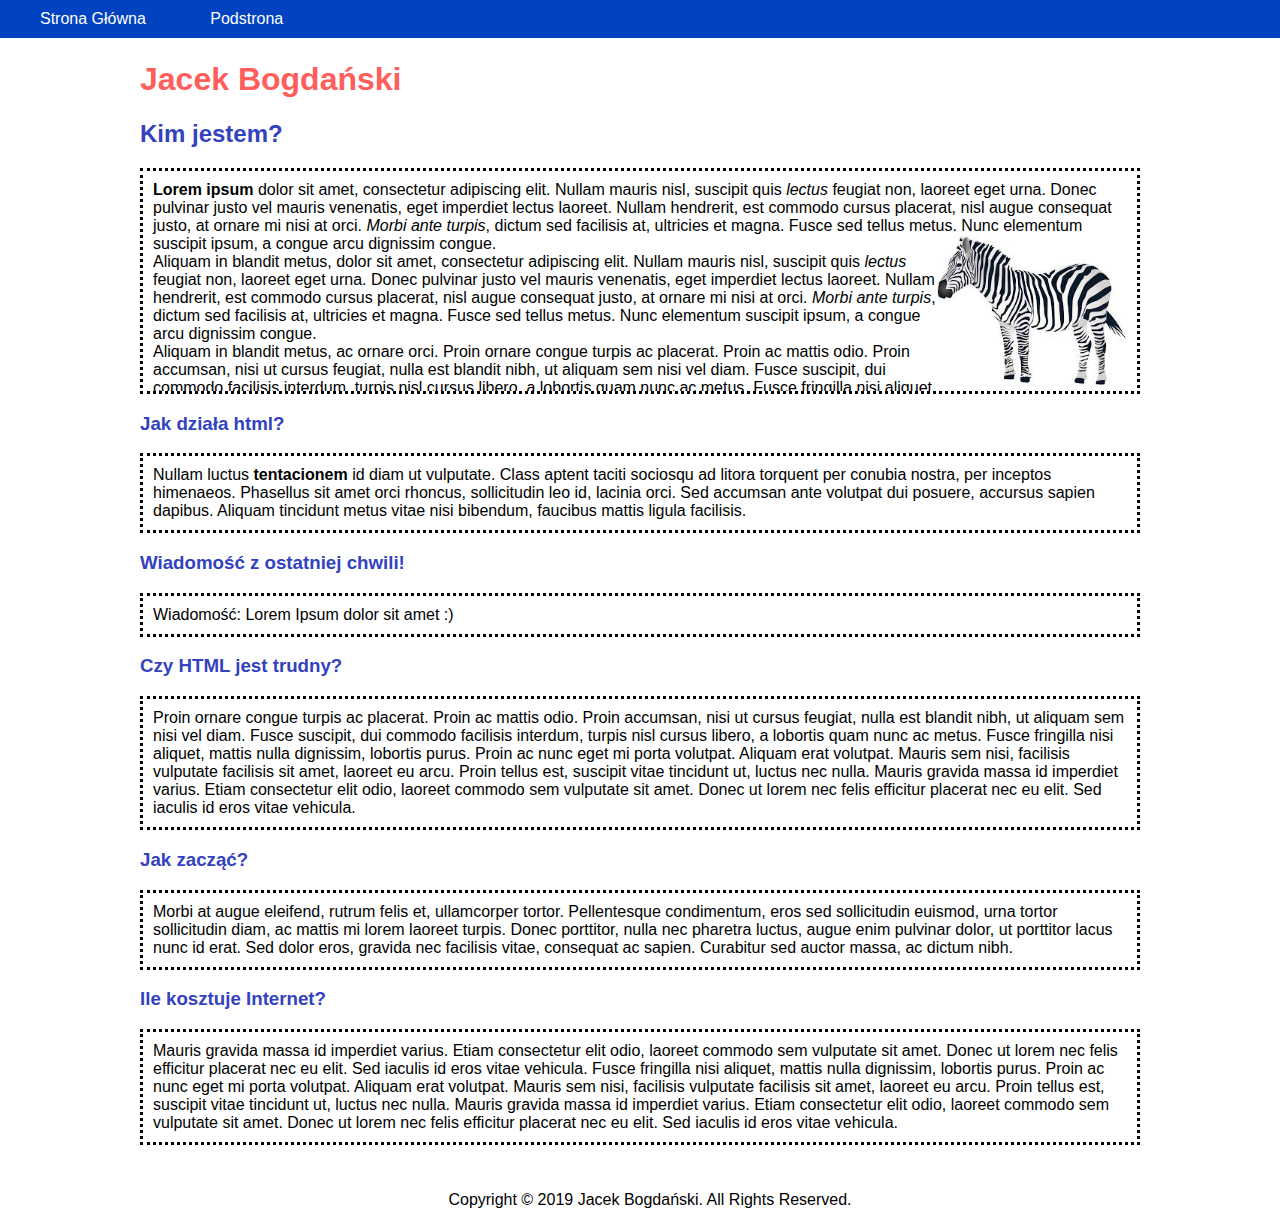
==== commit 9e00c655: "feat: bem structure" ====
--- a/index.html
+++ b/index.html
@@ -12,36 +12,47 @@
 
 <body>
     <header class="menu">
-        <a class="menuLink" href="index.html">Strona Główna</a>
-        <a class="menuLink" href="podstrona.html">Podstrona</a>
+        <a class="menu__link" href="index.html">Strona Główna</a>
+        <a class="menu__link" href="podstrona.html">Podstrona</a>
 
     </header class="menu">
     <main class="content">
         <header>
-            <h1 class="mainHeader"> Jacek Bogdański</h1>
+            <h1 class="content__heading heading"> Jacek Bogdański</h1>
         </header>
         <section class="about">
-            <h2 class="sectionHeader">Kim jestem?</h2>
+            <h2 class="paragraph__header about__header">Kim jestem?</h2>
 
             <p class="paragraph">
                 <b>Lorem ipsum</b> dolor sit amet, consectetur adipiscing elit. Nullam mauris nisl, suscipit quis <i>lectus </i>feugiat non, laoreet eget urna. Donec pulvinar justo vel mauris venenatis, eget imperdiet lectus laoreet. Nullam hendrerit,
                 est commodo cursus placerat, nisl augue consequat justo, at ornare mi nisi at orci. <em>Morbi ante turpis</em>, dictum sed facilisis at, ultricies et magna. Fusce sed tellus metus. Nunc elementum suscipit ipsum, a congue arcu dignissim
                 congue.
+                <img class="about__image" src="zebra.png">
                 <br> Aliquam in blandit metus, dolor sit amet, consectetur adipiscing elit. Nullam mauris nisl, suscipit quis <i>lectus </i>feugiat non, laoreet eget urna. Donec pulvinar justo vel mauris venenatis, eget imperdiet lectus laoreet. Nullam
                 hendrerit, est commodo cursus placerat, nisl augue consequat justo, at ornare mi nisi at orci. <em>Morbi ante turpis</em>, dictum sed facilisis at, ultricies et magna. Fusce sed tellus metus. Nunc elementum suscipit ipsum, a congue arcu
                 dignissim congue.
-                <br> Aliquam in blandit metus, ac ornare orci. Quisque cursus odioac ornare orci. Quisque cursus odio non leo tincidunt, ac imperdiet mauris egestas.
+                <br> Aliquam in blandit metus, ac ornare orci. Proin ornare congue turpis ac placerat. Proin ac mattis odio. Proin accumsan, nisi ut cursus feugiat, nulla est blandit nibh, ut aliquam sem nisi vel diam. Fusce suscipit, dui commodo facilisis
+                interdum, turpis nisl cursus libero, a lobortis quam nunc ac metus. Fusce fringilla nisi aliquet, mattis nulla dignissim, lobortis purus. Proin ac nunc eget mi porta volutpat. Aliquam erat volutpat. Mauris sem nisi, facilisis vulputate
+                facilisis sit amet, laoreet eu arcu. Proin tellus est, suscipit vitae tincidunt ut, luctus nec nulla. Quisque cursus odioac ornare orci. Quisque cursus odio non leo tincidunt, ac imperdiet mauris egestas.
+                <br/>Mauris gravida massa id imperdiet varius. Etiam consectetur elit odio, laoreet commodo sem vulputate sit amet. Donec ut lorem nec felis efficitur placerat nec eu elit. Sed iaculis id eros vitae vehicula. Fusce fringilla nisi aliquet,
+                mattis nulla dignissim, lobortis purus. Proin ac nunc eget mi porta volutpat. Aliquam erat volutpat. Mauris sem nisi, facilisis vulputate facilisis sit amet, laoreet eu arcu. Proin tellus est, suscipit vitae tincidunt ut, luctus nec nulla.
+                Mauris gravida massa id imperdiet varius.
             </p>
         </section>
 
         <section>
-            <h3 class="sectionHeader">Jak działa html?</h3>
+            <h3 class="paragraph__header">Jak działa html?</h3>
             <p class="paragraph"> Nullam luctus <strong> tentacionem </strong>id diam ut vulputate. Class aptent taciti sociosqu ad litora torquent per conubia nostra, per inceptos himenaeos. Phasellus sit amet orci rhoncus, sollicitudin leo id, lacinia orci. Sed accumsan
                 ante volutpat dui posuere, accursus sapien dapibus. Aliquam tincidunt metus vitae nisi bibendum, faucibus mattis ligula facilisis.
             </p>
         </section>
+        <section class="news">
+            <h3 class="paragraph__header">Wiadomość z ostatniej chwili!</h3>
+            <p class="paragraph news--js ">Ten tekst właściwie nie ma znaczenia, ponieważ zostanie zastąpiony przez js. Aliquam tincidunt metus vitae nisi bibendum, faucibus mattis ligula facilisis.
+            </p>
+        </section>
         <section>
-            <h3 class="sectionHeader">Czy HTML jest trudny?</h3>
+            <h3 class="paragraph__header">Czy HTML jest trudny?</h3>
             <p class="paragraph">
                 Proin ornare congue turpis ac placerat. Proin ac mattis odio. Proin accumsan, nisi ut cursus feugiat, nulla est blandit nibh, ut aliquam sem nisi vel diam. Fusce suscipit, dui commodo facilisis interdum, turpis nisl cursus libero, a lobortis quam nunc
                 ac metus. Fusce fringilla nisi aliquet, mattis nulla dignissim, lobortis purus. Proin ac nunc eget mi porta volutpat. Aliquam erat volutpat. Mauris sem nisi, facilisis vulputate facilisis sit amet, laoreet eu arcu. Proin tellus est, suscipit
@@ -49,12 +60,12 @@
             </p>
         </section>
         <section>
-            <h3 class="sectionHeader">Jak zacząć?</h3>
+            <h3 class="paragraph__header">Jak zacząć?</h3>
             <p class="paragraph">Morbi at augue eleifend, rutrum felis et, ullamcorper tortor. Pellentesque condimentum, eros sed sollicitudin euismod, urna tortor sollicitudin diam, ac mattis mi lorem laoreet turpis. Donec porttitor, nulla nec pharetra luctus, augue enim
                 pulvinar dolor, ut porttitor lacus nunc id erat. Sed dolor eros, gravida nec facilisis vitae, consequat ac sapien. Curabitur sed auctor massa, ac dictum nibh.</p>
         </section>
         <section>
-            <h3 class="sectionHeader">Ile kosztuje Internet?</h3>
+            <h3 class="paragraph__header">Ile kosztuje Internet?</h3>
             <p class="paragraph">
                 Mauris gravida massa id imperdiet varius. Etiam consectetur elit odio, laoreet commodo sem vulputate sit amet. Donec ut lorem nec felis efficitur placerat nec eu elit. Sed iaculis id eros vitae vehicula. Fusce fringilla nisi aliquet, mattis nulla dignissim,
                 lobortis purus. Proin ac nunc eget mi porta volutpat. Aliquam erat volutpat. Mauris sem nisi, facilisis vulputate facilisis sit amet, laoreet eu arcu. Proin tellus est, suscipit vitae tincidunt ut, luctus nec nulla. Mauris gravida massa
@@ -62,7 +73,7 @@
             </p>
         </section>
     </main>
-    <footer class="mainFooter">
+    <footer class="footer">
         Copyright © 2019 Jacek Bogdański. All Rights Reserved.
     </footer>
     <script src="main.js">
--- a/style.css
+++ b/style.css
@@ -6,27 +6,6 @@
 
 a {
     text-decoration: none;
-}
-
-.menuLink {
-    color: #fff;
-    padding: 10px 30px;
-}
-
-.menuLink:hover {
-    background: #003495;
-}
-
-.mainHeader {
-    color: #FF5E5B;
-}
-
-.sectionHeader {
-    color: #3342BF;
-}
-
-h2 {
-    color: #1460aa;
 }
 
 .menu {
@@ -41,6 +20,15 @@
     z-index: 2;
 }
 
+.menu__link {
+    color: #fff;
+    padding: 10px 30px;
+}
+
+.menu__link:hover {
+    background: #003495;
+}
+
 .content {
     padding: 40px 20px 20px 20px;
     margin-left: auto;
@@ -48,8 +36,8 @@
     width: 1000px;
 }
 
-.about {
-    min-width: 500px;
+.content__heading {
+    color: #FF5E5B;
 }
 
 .paragraph {
@@ -60,7 +48,24 @@
     max-width: 1000px;
 }
 
-.mainFooter {
+.paragraph__header {
+    color: #3342BF;
+}
+
+.about {
+    min-width: 500px;
+}
+
+.about__header {
+    color: #3342BF;
+}
+
+.about__image {
+    height: 150px;
+    float: right;
+}
+
+.footer {
     width: 100%;
     text-align: center;
     padding: 10px;
